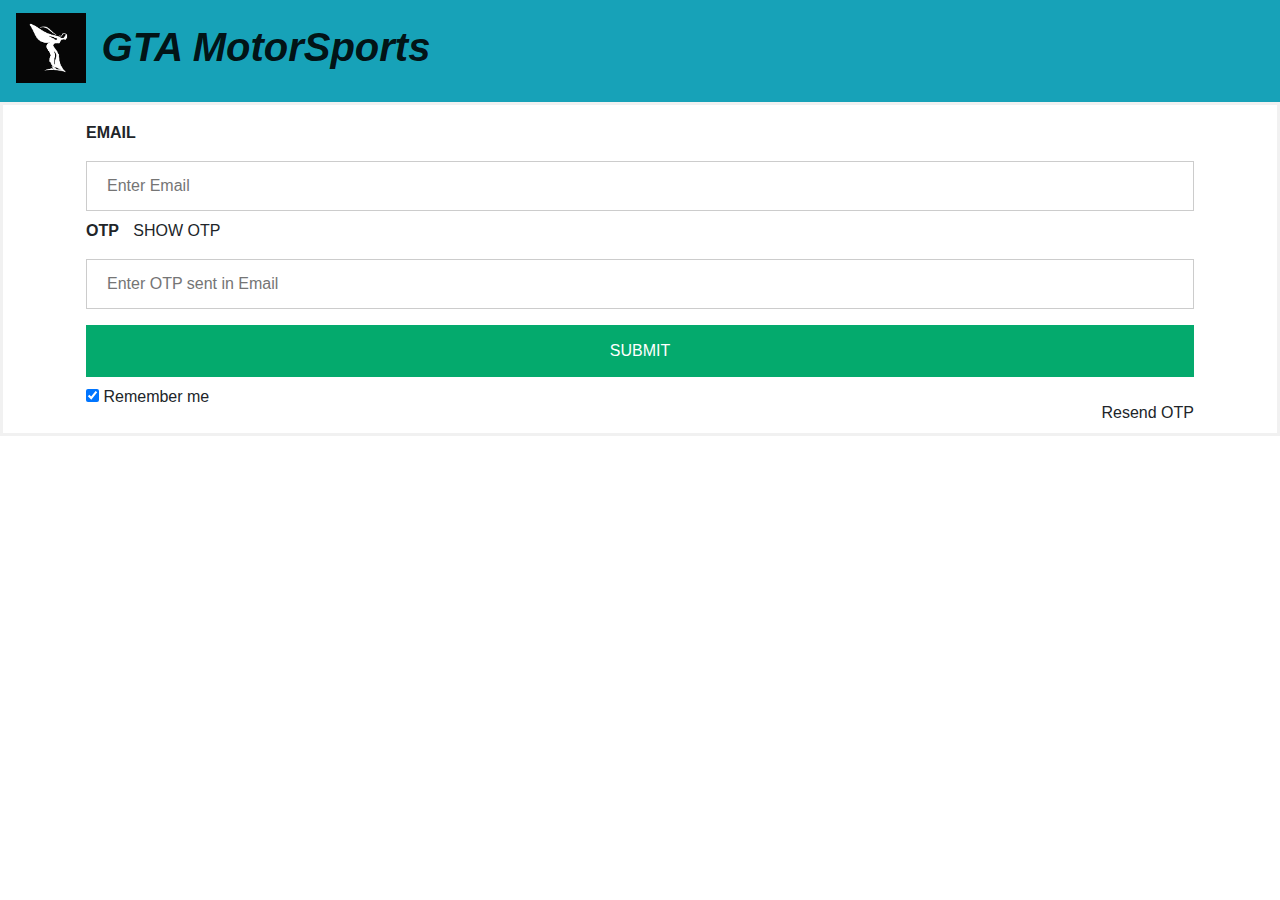
==== forgotPass.html @ 8438528d "Initial commit" ====
<!DOCTYPE html>
<html lang="en">
<head>
    <meta charset="UTF-8">
    <meta http-equiv="X-UA-Compatible" content="IE=edge">
    <meta name="viewport" content="width=device-width, initial-scale=1.0">
    <link rel="stylesheet" href="https://cdn.jsdelivr.net/npm/bootstrap@4.4.1/dist/css/bootstrap.min.css" integrity="sha384-Vkoo8x4CGsO3+Hhxv8T/Q5PaXtkKtu6ug5TOeNV6gBiFeWPGFN9MuhOf23Q9Ifjh" crossorigin="anonymous">
    <title>PASSWORD RESET</title>
    <link rel = "stylesheet"
    type = "text/css"
    href = "./style/loginStyle.css" />
    <script>
        function navigateUser(){
            window.location.href="http://127.0.0.1:5501/login.html";
        }
        // Function to generate OTP
        function generateOTP() {
                
                // Declare a digits variable 
                // which stores all digits
                var digits = '0123456789';
                let OTP = '';
                for (let i = 0; i < 6; i++ ) {
                    OTP += digits[Math.floor(Math.random() * 10)];
                }
                alert("OTP of 6 digits: " + OTP);
            }
    </script>
</head>
<body>
    <nav class="navbar navbar-light bg-info">
        <a class="navbar-brand" href="">
            <img src="./assets/logo.png" width="70" height="70" class="d-inline-block align-top" alt="logo">
            <h1 class="d-inline-block align-top" style="padding: 10px; font-family:'Gill Sans', 'Gill Sans MT', Calibri, 'Trebuchet MS', sans-serif; font-style: italic; font-weight: bold;">GTA MotorSports</h1>
        </a>
    </nav>
    <form method="post">
    <div class="container">
        <label for="uname"><b>EMAIL</b></label>
        <input type="text" placeholder="Enter Email" name="uname" required>
    
        <label for="psw"><b>OTP</b> <a style="padding: 10px;" onclick="generateOTP()">SHOW OTP</a></label>
        <input type="password" placeholder="Enter OTP sent in Email" name="psw" required>
    
        <button type="submit" onclick="navigateUser()">SUBMIT</button>
        <label>
            <input type="checkbox" checked="checked" name="remember"> Remember me
        </label>

        <span class="psw"><a onclick="generateOTP()">Resend OTP</a></span>
    </div>
    </form>
</body>
</html>
---- style/loginStyle.css ----
/* Bordered form */
form {
    border: 3px solid #f1f1f1;
  }
  
  /* Full-width inputs */
  input[type=text], input[type=password] {
    width: 100%;
    padding: 12px 20px;
    margin: 8px 0;
    display: inline-block;
    border: 1px solid #ccc;
    box-sizing: border-box;
  }
  
  /* Set a style for all buttons */
  button {
    background-color: #04AA6D;
    color: white;
    padding: 14px 20px;
    margin: 8px 0;
    border: none;
    cursor: pointer;
    width: 100%;
  }
  
  /* Add a hover effect for buttons */
  button:hover {
    opacity: 0.8;
  }
  
  /* Extra style for the cancel button (red) */
  .cancelbtn {
    width: auto;
    padding: 10px 18px;
    background-color: #f44336;
  }

  .forgotPassbtn {
    width: auto;
    padding: 10px 18px;
    background-color: #f44336;
    
  }
  
  /* Center the avatar image inside this container */
  .imgcontainer {
    text-align: center;
    margin: 24px 0 12px 0;
  }
  
  /* Avatar image */
  img.avatar {
    width: 10%;
    border-radius: 50%;
  }
  
  /* Add padding to containers */
  .container {
    padding: 16px;
  }
  
  /* The "Forgot password" text */
  span.psw {
    float: right;
    padding-top: 16px;
  }
  
  /* Change styles for span and cancel button on extra small screens */
  @media screen and (max-width: 300px) {
    span.psw {
      display: block;
      float: none;
    }
    .cancelbtn {
      width: 100%;
    }
  }
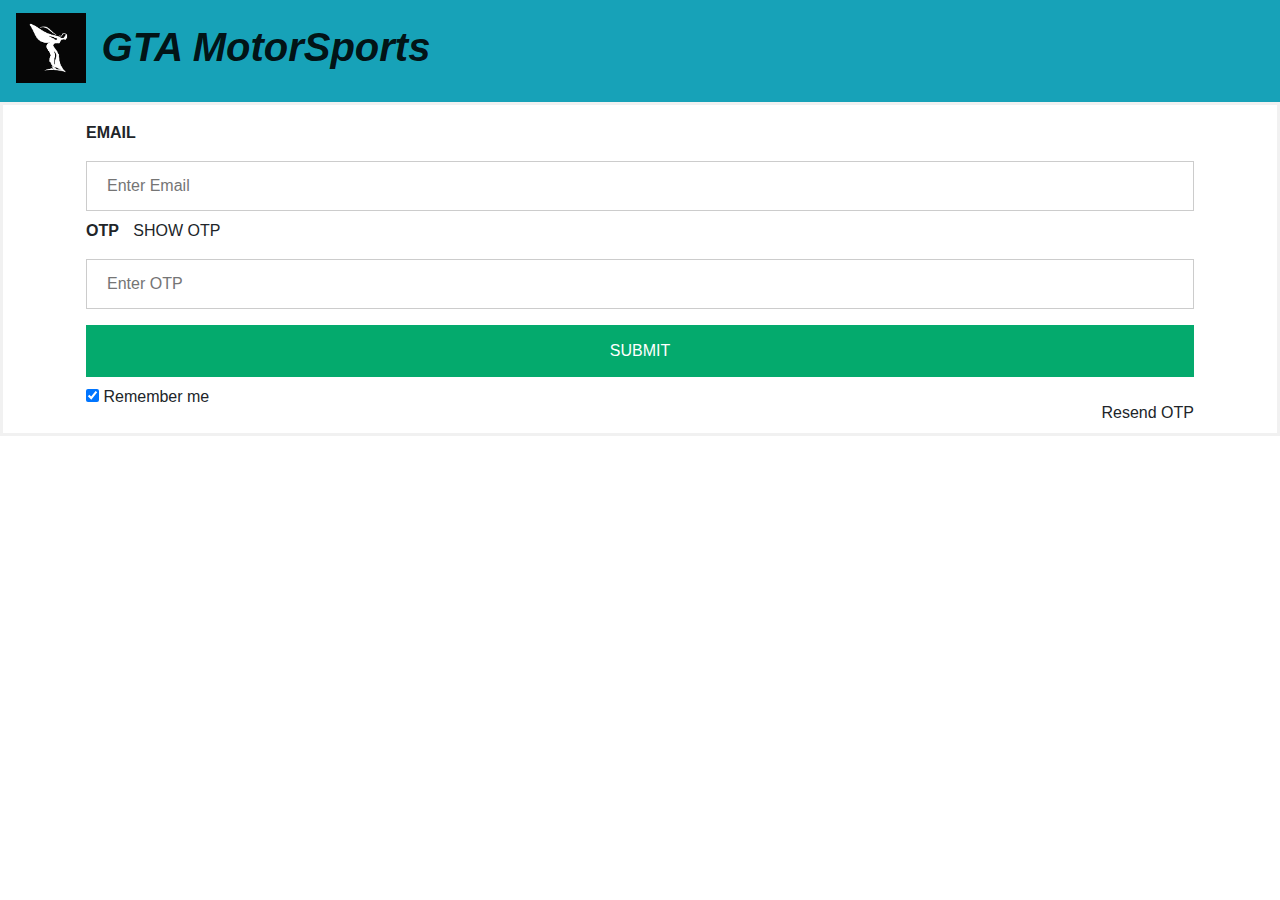
==== commit c5075fe7: "Update forgotPass.html" ====
--- a/forgotPass.html
+++ b/forgotPass.html
@@ -10,8 +10,27 @@
     type = "text/css"
     href = "./style/loginStyle.css" />
     <script>
-        function navigateUser(){
-            window.location.href="http://127.0.0.1:5501/login.html";
+        function verifyOTP(){
+            // Find the last digit
+            var digit = OTP % 10;
+                while (OTP != 0)
+                {
+                    // Find the current last digit
+                    var current_digit = OTP % 10;
+
+                    // Update the value of N
+                    OTP = parseInt(OTP / 10);
+
+                    // If there exists any distinct
+                    // digit, then return No
+                    if (current_digit != digit)
+                    {
+                        alert("RETRY WRONG OTP")
+                    }
+                }
+
+                // Otherwise, return Yes
+                navigateUser();
         }
         // Function to generate OTP
         function generateOTP() {
@@ -24,7 +43,11 @@
                     OTP += digits[Math.floor(Math.random() * 10)];
                 }
                 alert("OTP of 6 digits: " + OTP);
-            }
+        }
+
+        function navigateUser(){
+            window.location.replace("index.html");
+        }
     </script>
 </head>
 <body>
@@ -40,7 +63,7 @@
         <input type="text" placeholder="Enter Email" name="uname" required>
     
         <label for="psw"><b>OTP</b> <a style="padding: 10px;" onclick="generateOTP()">SHOW OTP</a></label>
-        <input type="password" placeholder="Enter OTP sent in Email" name="psw" required>
+        <input type="password" placeholder="Enter OTP" name="psw" required>
     
         <button type="submit" onclick="navigateUser()">SUBMIT</button>
         <label>
